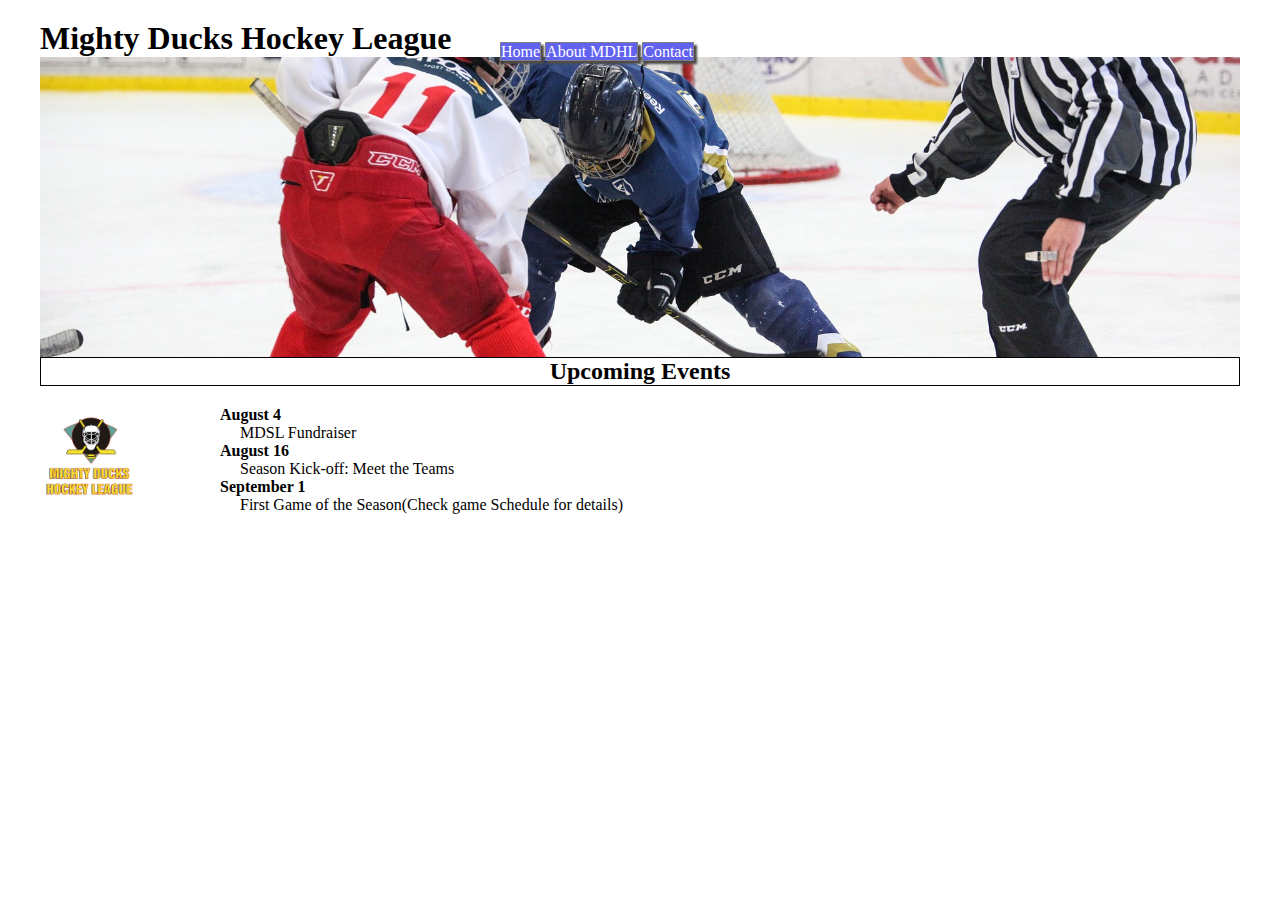
==== html/index.html @ a1061a82 "modificacion 1er pagina" ====
<!DOCTYPE html>
<html lang="en">
<head>
    <meta charset="UTF-8">
    <meta http-equiv="X-UA-Compatible" content="IE=edge">
    <meta name="viewport" content="width=device-width, initial-scale=1.0">
    <link rel="stylesheet" href="../estilos/styles.css">
    <title>Might Ducks Hockey League</title>
</head>
<body>
    <header>
            <h1>Mighty Ducks Hockey League</h1>
        <div class="cabecera">
            <figure>
                <img class="imagen1" src="../assets/imagenes/design1_image1.jpg"alt="Logo de la liga" >
            </figure>
            <nav>
                <a class="a_active" href="#">Home</a>
                <a href="./AboutMDHL.html">About MDHL</a>
                <a href="./contact.html">Contact</a>
            </nav>
        </div>
    </header>
    
    <main>
        <article>
           <h2>Upcoming Events</h2>
        <div class="contenido_1">
           <figure> 
                <img class="imagen-logo" src="../assets/imagenes/Logo_Mighty_ducks-01.png" alt="imagen 1">
           </figure>
           <div class="parrafos_p1">           
            <p><time datetime="08-04">August 4</time><br>
                MDSL Fundraiser
            </p>
            <p><time datetime="08-16">August 16</time><br>
                Season Kick-off: Meet the Teams
            </p>
            <p><time datatime="09-01">September 1</time><br>
                First Game of the Season(Check game Schedule for details)
            </p>
           </div>
        </article>
        </div>
    </main>
</body>
</html>
---- estilos/styles.css ----
*{
    padding: 0;
    margin:0;
    box-sizing: border-box; 
    font-family: "comic Sans",cursive;
}
body{
    margin: 20px 40px;
}
.cabecera{
   width: auto;
   height: 300px;
   position: relative;
}
.imagen1{
    object-fit: cover;
    width: 100%;
    height: 100%;
    position: absolute;
}
nav{
    position: absolute;
    left: 460px;
    top: -14px;
    
}
a{
    background-color: rgb(98, 98, 241);
    color: white;
    border: 1px solid grey;
    box-shadow: 3px 3px 2px rgb(80, 75, 75);
    text-decoration: none;
}
h2{
    text-align: center;
    border: 1px solid black;
}
.contenido_1{
    position: relative;
}
.parrafos_p1{
    position: absolute;
    top: 20px;
    left: 200px;
}
time{
    font-weight: bold;
}
p{
    text-indent: -20px;
    
}

.imagen-logo{
    position: absolute;
    width: 100px;
    height: 100px;
    top: 20px;
}
/* .a_active:active{ */
    /* background-color: green;} */
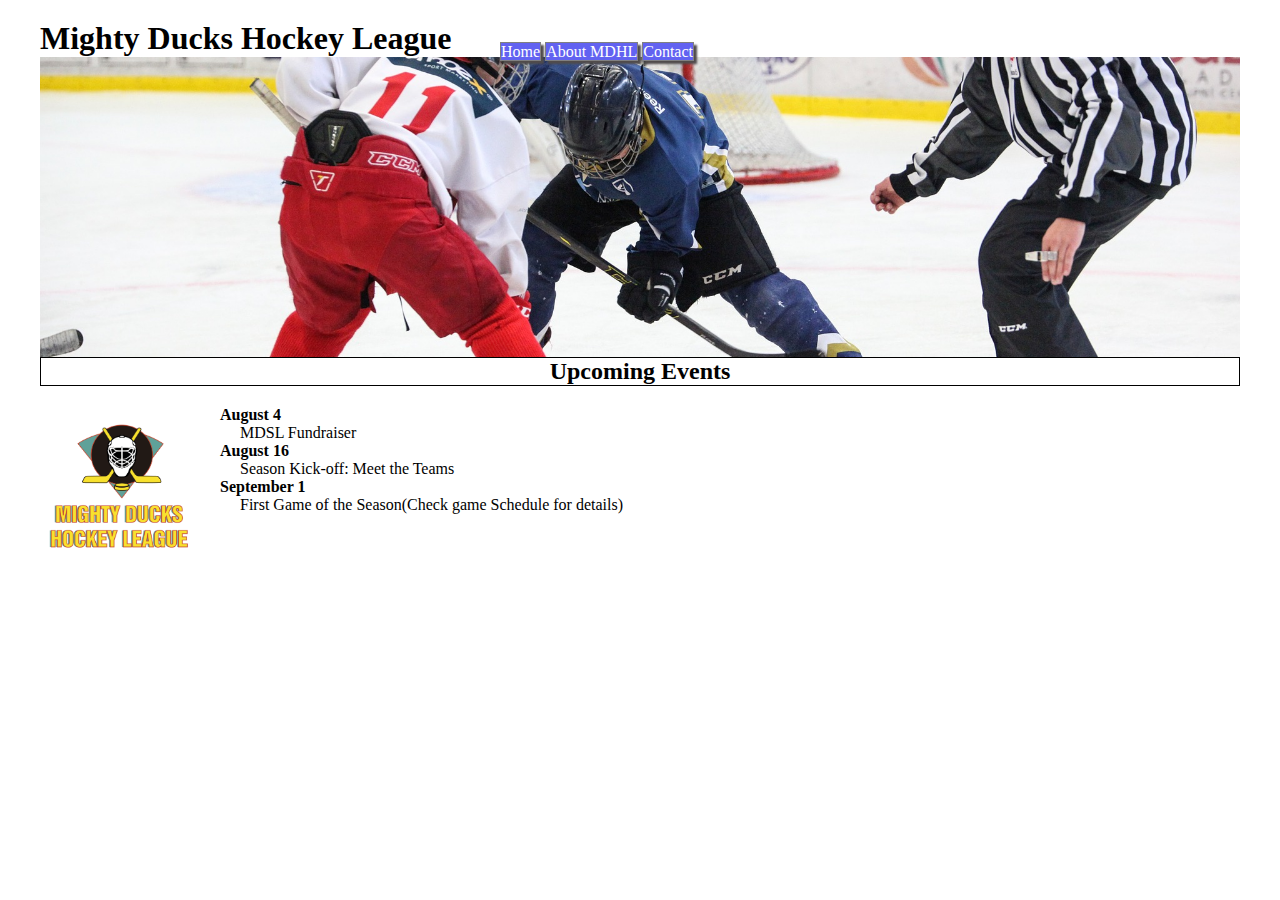
==== commit 9fa49486: "Modificacion pagina 3" ====
--- a/html/index.html
+++ b/html/index.html
@@ -12,7 +12,7 @@
             <h1>Mighty Ducks Hockey League</h1>
         <div class="cabecera">
             <figure>
-                <img class="imagen1" src="../assets/imagenes/design1_image1.jpg"alt="Logo de la liga" >
+                <img class="imagen1" src="../assets/imagenes/design1_image1.jpg"alt="Jugadores" >
             </figure>
             <nav>
                 <a class="a_active" href="#">Home</a>
@@ -27,7 +27,7 @@
            <h2>Upcoming Events</h2>
         <div class="contenido_1">
            <figure> 
-                <img class="imagen-logo" src="../assets/imagenes/Logo_Mighty_ducks-01.png" alt="imagen 1">
+                <img class="imagen-logo" src="../assets/imagenes/Logo_Mighty_ducks-01.png" alt="Logo de la liga">
            </figure>
            <div class="parrafos_p1">           
             <p><time datetime="08-04">August 4</time><br>
--- a/estilos/styles.css
+++ b/estilos/styles.css
@@ -24,7 +24,7 @@
     top: -14px;
     
 }
-a{
+.cabecera nav a{
     background-color: rgb(98, 98, 241);
     color: white;
     border: 1px solid grey;
@@ -46,17 +46,31 @@
 time{
     font-weight: bold;
 }
-p{
+.parrafos_p1 p{
     text-indent: -20px;
     
 }
 
 .imagen-logo{
     position: absolute;
-    width: 100px;
-    height: 100px;
+    width: 160px;
+    height: 160px;
     top: 20px;
 }
 /* .a_active:active{ */
     /* background-color: green;} */
     
+.parrafos_p2{
+    position: absolute;
+    top: 20px;
+    left: 200px;
+    
+}
+.parrafos_p2 p{
+    text-indent: 20px;
+}
+.parrafo_p3{
+    position: absolute;
+    top: 40px;
+    left: 200px;
+}
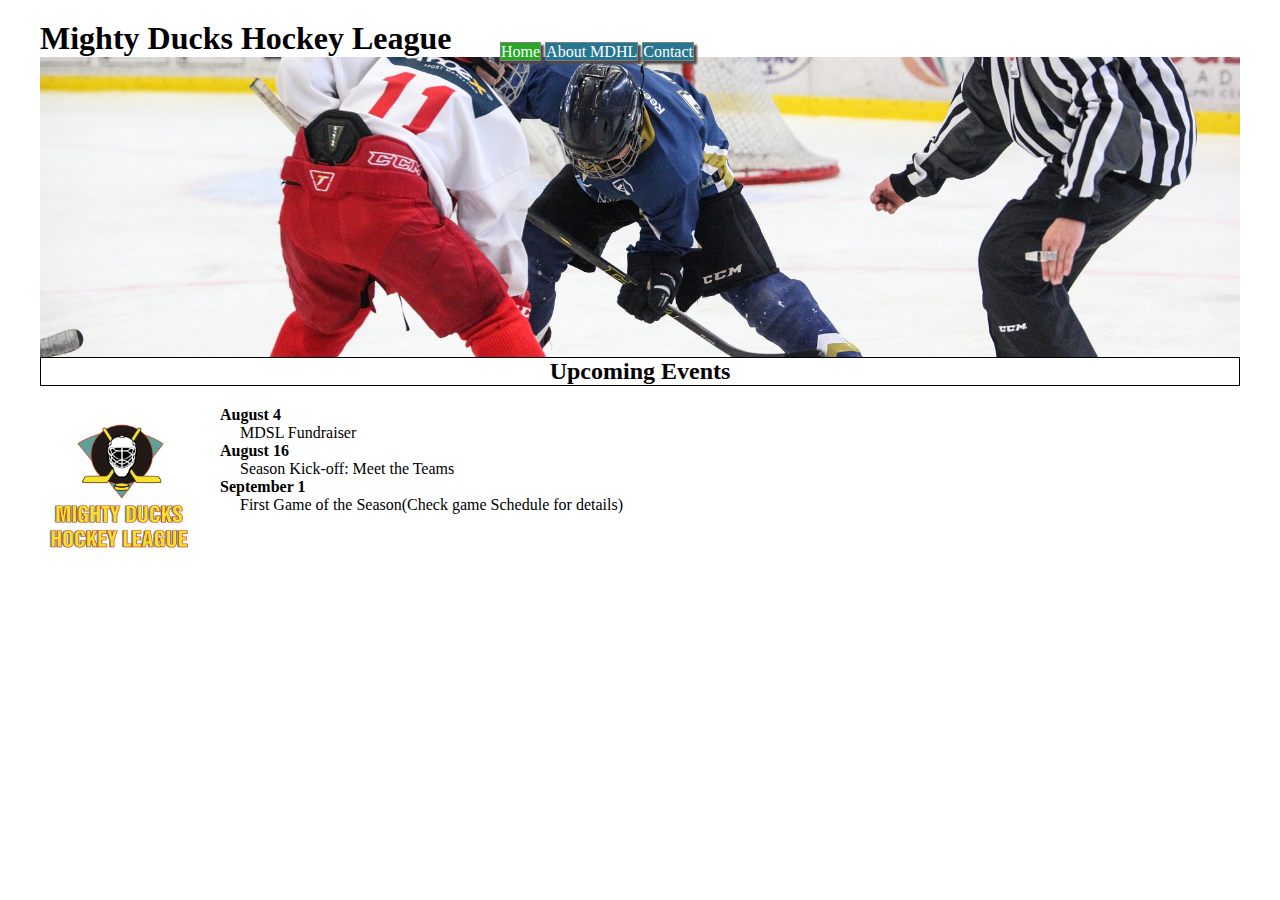
==== commit 19881773: "modificacion al nav de la cabecera" ====
--- a/html/index.html
+++ b/html/index.html
@@ -15,9 +15,9 @@
                 <img class="imagen1" src="../assets/imagenes/design1_image1.jpg"alt="Jugadores" >
             </figure>
             <nav>
-                <a class="a_active" href="#">Home</a>
-                <a href="./AboutMDHL.html">About MDHL</a>
-                <a href="./contact.html">Contact</a>
+                <a class="a_activo" href="#">Home</a>
+                <a class="no_activo" href="./AboutMDHL.html">About MDHL</a>
+                <a class="no_activo" href="./contact.html">Contact</a>
             </nav>
         </div>
     </header>
--- a/estilos/styles.css
+++ b/estilos/styles.css
@@ -25,7 +25,7 @@
     
 }
 .cabecera nav a{
-    background-color: rgb(98, 98, 241);
+    /* background-color: rgb(98, 98, 241); */
     color: white;
     border: 1px solid grey;
     box-shadow: 3px 3px 2px rgb(80, 75, 75);
@@ -74,3 +74,10 @@
     top: 40px;
     left: 200px;
 }
+
+.a_activo{
+    background-color: rgb(38, 167, 38);
+}
+.no_activo{
+    background-color: rgb(39, 118, 145);
+}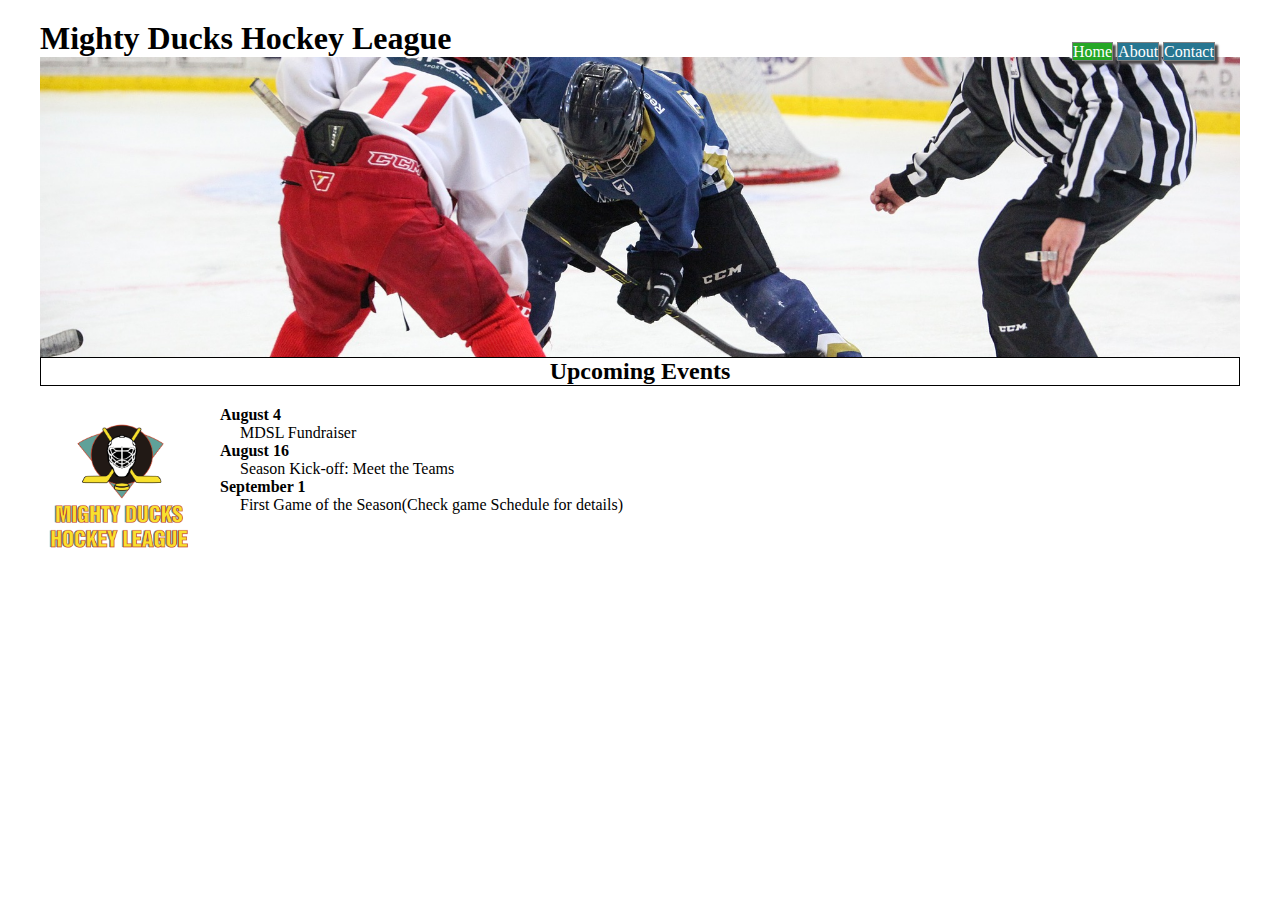
==== commit 03420138: "paginas corregidas" ====
--- a/html/index.html
+++ b/html/index.html
@@ -12,11 +12,11 @@
             <h1>Mighty Ducks Hockey League</h1>
         <div class="cabecera">
             <figure>
-                <img class="imagen1" src="../assets/imagenes/design1_image1.jpg"alt="Jugadores" >
+                <img class="imagen1" src="../assets/imagenes/design1_image1.jpg" alt="Jugadores" >
             </figure>
             <nav>
                 <a class="a_activo" href="#">Home</a>
-                <a class="no_activo" href="./AboutMDHL.html">About MDHL</a>
+                <a class="no_activo" href="./AboutMDHL.html">About</a>
                 <a class="no_activo" href="./contact.html">Contact</a>
             </nav>
         </div>
@@ -36,12 +36,12 @@
             <p><time datetime="08-16">August 16</time><br>
                 Season Kick-off: Meet the Teams
             </p>
-            <p><time datatime="09-01">September 1</time><br>
+            <p><time datetime="09-01">September 1</time><br>
                 First Game of the Season(Check game Schedule for details)
             </p>
            </div>
-        </article>
         </div>
+           </article>
     </main>
 </body>
 </html>--- a/estilos/styles.css
+++ b/estilos/styles.css
@@ -20,7 +20,7 @@
 }
 nav{
     position: absolute;
-    left: 460px;
+    left: 86%;
     top: -14px;
     
 }
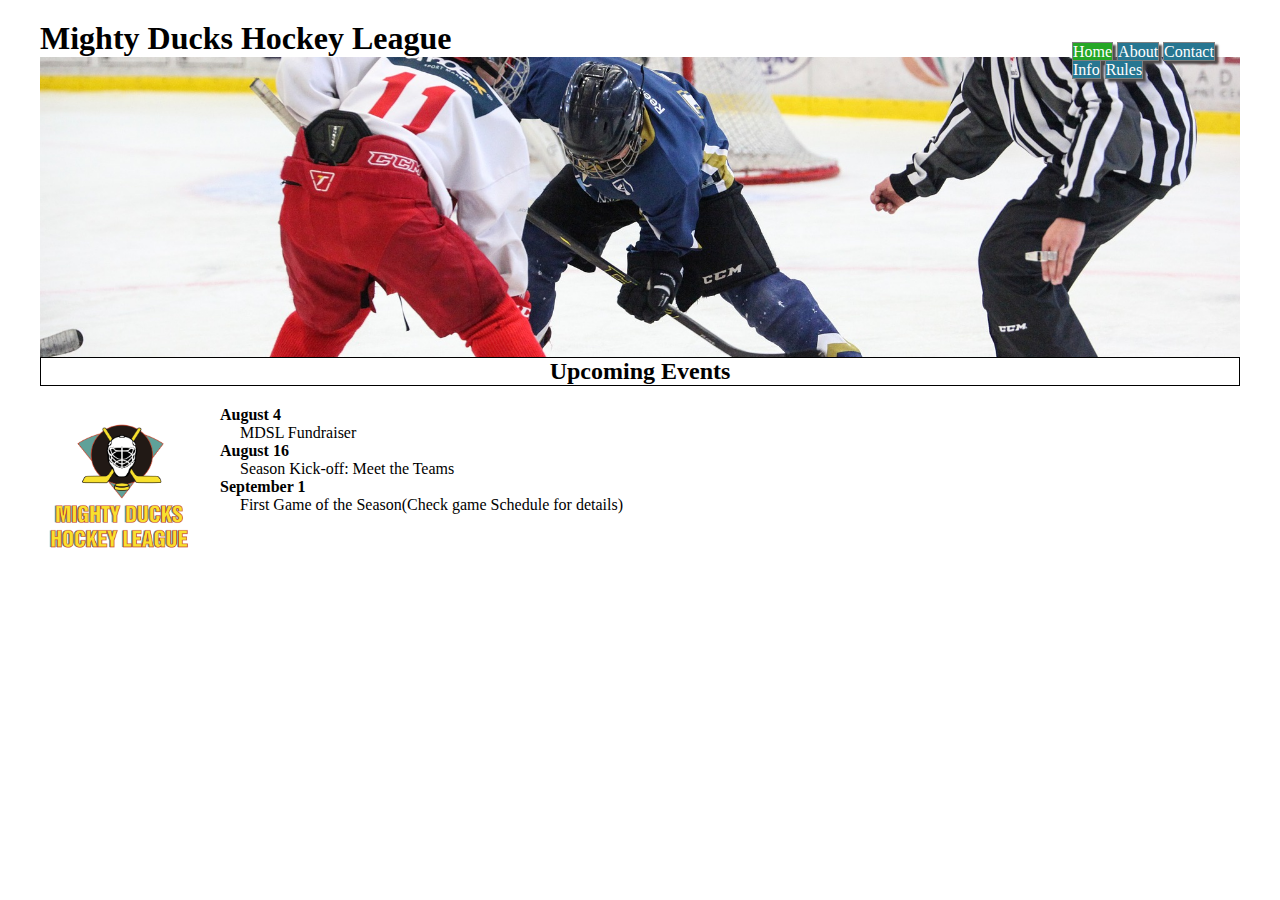
==== commit e10df6d6: "css en rules" ====
--- a/html/index.html
+++ b/html/index.html
@@ -5,6 +5,7 @@
     <meta http-equiv="X-UA-Compatible" content="IE=edge">
     <meta name="viewport" content="width=device-width, initial-scale=1.0">
     <link rel="stylesheet" href="../estilos/styles.css">
+    <link rel="icon" href="../assets/imagenes/Logo_Mighty_ducks-01.png" type="image/png">
     <title>Might Ducks Hockey League</title>
 </head>
 <body>
@@ -18,6 +19,8 @@
                 <a class="a_activo" href="#">Home</a>
                 <a class="no_activo" href="./AboutMDHL.html">About</a>
                 <a class="no_activo" href="./contact.html">Contact</a>
+                <a class="no_activo" href="./Game_information.html" target="_blank">Info</a>
+                <a class="no_activo" href="./Rules.html" target="_blank">Rules</a>
             </nav>
         </div>
     </header>
--- a/estilos/styles.css
+++ b/estilos/styles.css
@@ -80,4 +80,36 @@
 }
 .no_activo{
     background-color: rgb(39, 118, 145);
-}+}
+.rules_titulo{
+    text-align: center;
+   
+}
+.rules_encabezado{
+    font-size: 120%;
+    
+}
+.rules_cuerpo{
+    margin: 30px;
+}
+dt{
+    font-weight: bold;
+    margin: 20px 0px
+}
+.estilo_letra{
+    list-style-type:lower-latin ;
+}
+
+.rules_sangria{
+    text-indent: 30px;
+}
+.estilo_circulo{
+    list-style-type: circle;
+   }
+.estilo_circulo>li{
+    position: relative;
+    left: 70px;
+}
+.espacio-1{
+    margin: 20px 0px;
+}
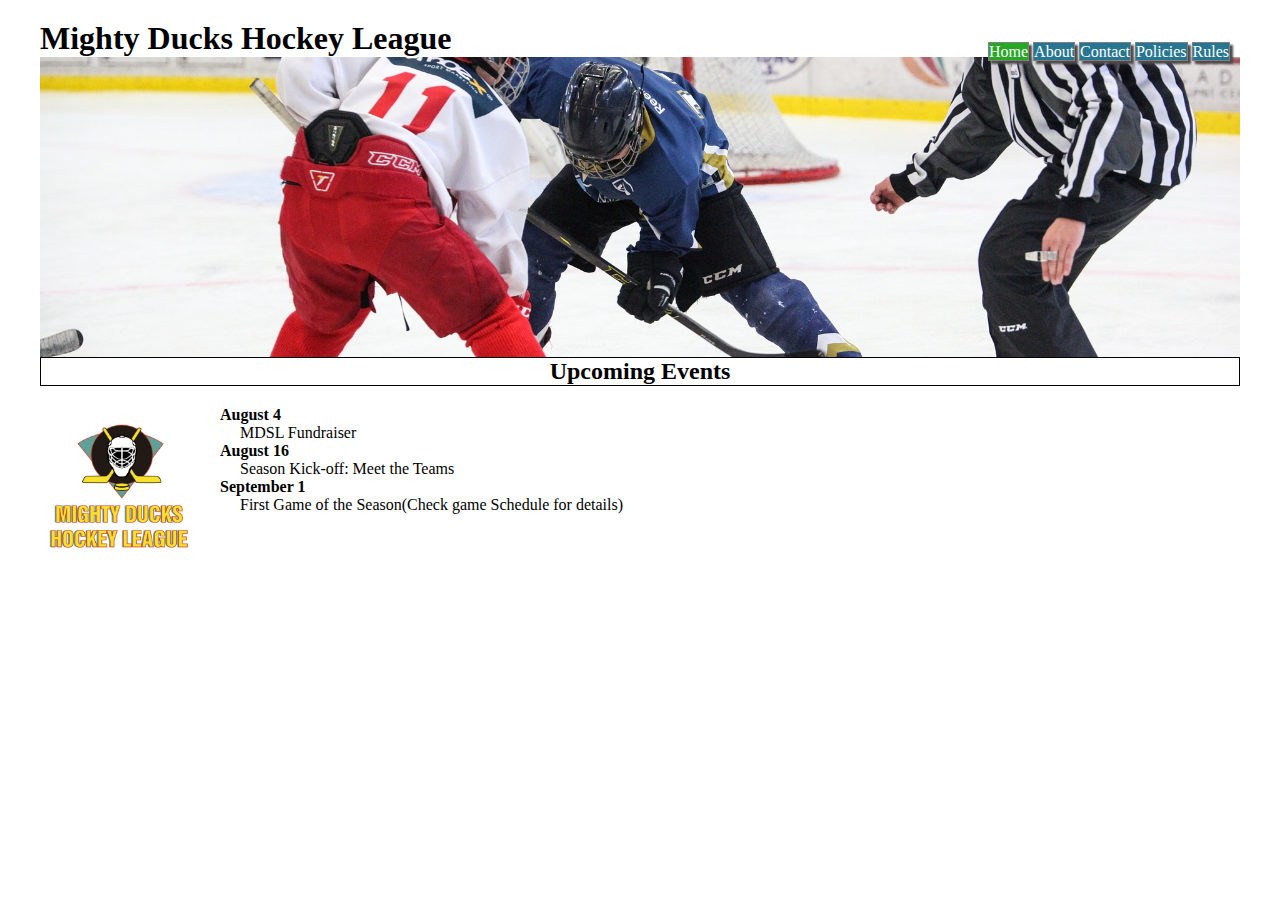
==== commit f87d8949: "estilos" ====
--- a/html/index.html
+++ b/html/index.html
@@ -19,7 +19,7 @@
                 <a class="a_activo" href="#">Home</a>
                 <a class="no_activo" href="./AboutMDHL.html">About</a>
                 <a class="no_activo" href="./contact.html">Contact</a>
-                <a class="no_activo" href="./Game_information.html" target="_blank">Info</a>
+                <a class="no_activo" href="./Game_information.html" target="_blank">Policies</a>
                 <a class="no_activo" href="./Rules.html" target="_blank">Rules</a>
             </nav>
         </div>
--- a/estilos/styles.css
+++ b/estilos/styles.css
@@ -20,7 +20,7 @@
 }
 nav{
     position: absolute;
-    left: 86%;
+    left: 79%;
     top: -14px;
     
 }
@@ -81,6 +81,7 @@
 .no_activo{
     background-color: rgb(39, 118, 145);
 }
+/* Rules */
 .rules_titulo{
     text-align: center;
    
@@ -113,3 +114,38 @@
 .espacio-1{
     margin: 20px 0px;
 }
+/* Game_information */
+.game_cuerpo{
+    margin: 100px 200px;
+}
+.contenedor_gtitulo{
+padding-left: 190px;
+}
+.fall_schedule{
+    font-size: 20px;
+}
+.p_subrayado{
+    text-decoration:underline;
+}
+.tabla{
+    display: flex;
+    justify-content: center;
+    align-items:center;
+    text-align: left;
+    
+}
+th{
+    padding: 15px 15px;
+}
+td{
+    padding: 5px 15px;
+}
+.parrafos_game>p{
+    margin: 20px 0px;
+}
+.span_1{
+    margin-right: 150px;
+}
+.span_2{
+    margin-left: 150px;
+}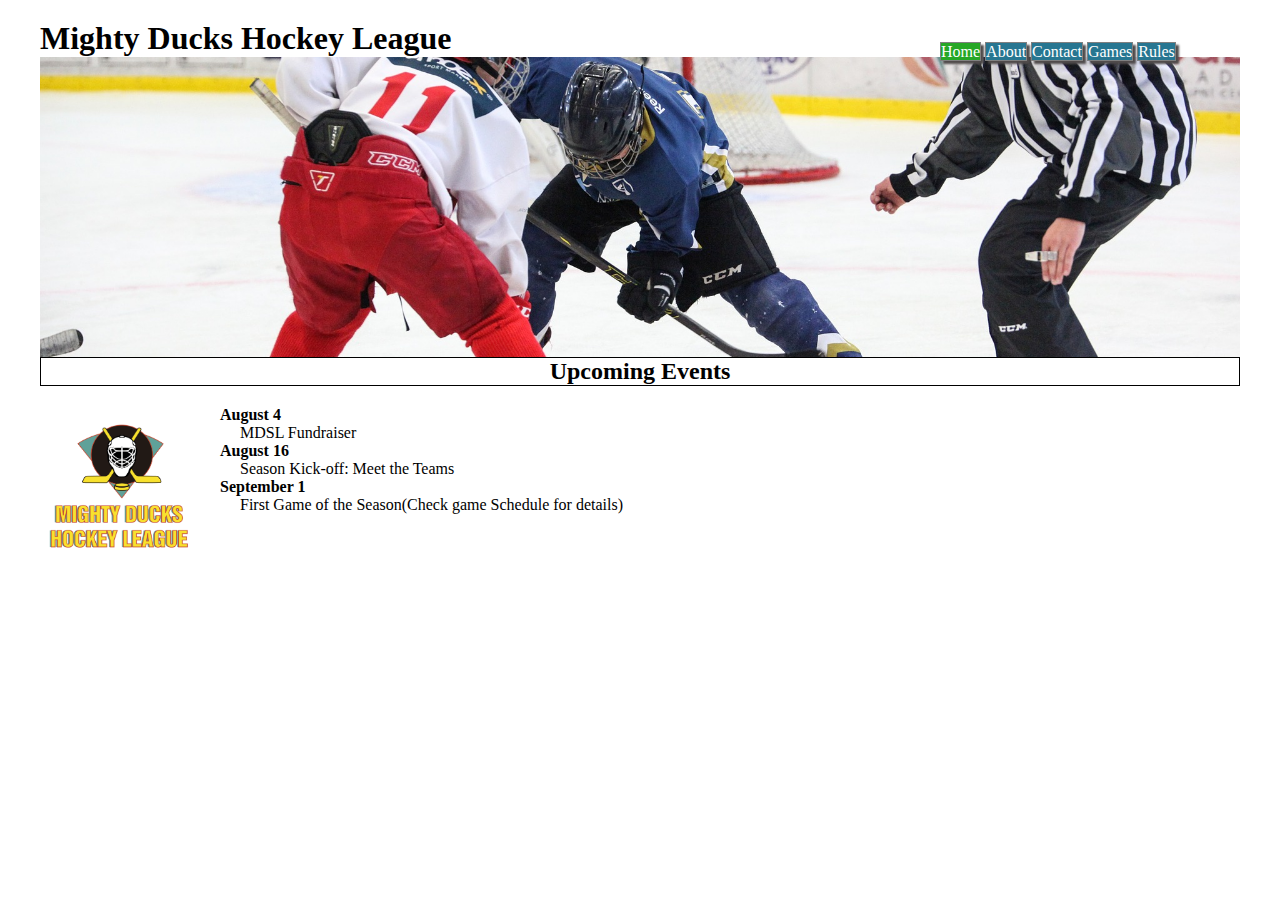
==== commit 866859c2: "estilos a rules y games" ====
--- a/html/index.html
+++ b/html/index.html
@@ -19,8 +19,8 @@
                 <a class="a_activo" href="#">Home</a>
                 <a class="no_activo" href="./AboutMDHL.html">About</a>
                 <a class="no_activo" href="./contact.html">Contact</a>
-                <a class="no_activo" href="./Game_information.html" target="_blank">Policies</a>
-                <a class="no_activo" href="./Rules.html" target="_blank">Rules</a>
+                <a class="no_activo" href="./Game_information.html">Games</a>
+                <a class="no_activo" href="./Rules.html">Rules</a>
             </nav>
         </div>
     </header>
@@ -44,7 +44,7 @@
             </p>
            </div>
         </div>
-           </article>
+        </article>
     </main>
 </body>
 </html>--- a/estilos/styles.css
+++ b/estilos/styles.css
@@ -20,7 +20,7 @@
 }
 nav{
     position: absolute;
-    left: 79%;
+    left: 75%;
     top: -14px;
     
 }
@@ -90,9 +90,7 @@
     font-size: 120%;
     
 }
-.rules_cuerpo{
-    margin: 30px;
-}
+
 dt{
     font-weight: bold;
     margin: 20px 0px
@@ -115,12 +113,12 @@
     margin: 20px 0px;
 }
 /* Game_information */
-.game_cuerpo{
+/* .game_cuerpo{
     margin: 100px 200px;
-}
-.contenedor_gtitulo{
+} */
+/* .contenedor_gtitulo{
 padding-left: 190px;
-}
+} */
 .fall_schedule{
     font-size: 20px;
 }
@@ -140,12 +138,52 @@
 td{
     padding: 5px 15px;
 }
+.parrafos_game{
+    display: flex;
+    flex-direction: column;
+}
 .parrafos_game>p{
     margin: 20px 0px;
 }
-.span_1{
-    margin-right: 150px;
+.game_span{
+    display: flex;
+    justify-content: space-between;
+    margin-bottom: 20px;
 }
-.span_2{
-    margin-left: 150px;
-}+.game_map{
+    display: flex;
+    flex-direction: row;
+    flex-wrap:wrap;
+    justify-content: center;
+    align-items: center;
+}
+.game_map>div{
+    background-color: bisque;
+    border: 1px solid black;
+    margin:20px;
+    padding: 10px;
+}
+/* Registration_form */
+form{
+    display: flex;
+    flex-direction: column;
+    flex-wrap: wrap;
+    justify-content: space-between;
+}
+fieldset{
+    display: flex;
+    flex-direction: column;
+    margin: 2px 2px;
+}
+fieldset>label{
+    margin-bottom: 2px;
+}
+input{
+    padding-left: 2px;
+    border: none;
+    border-bottom: 1px solid black;
+}
+
+
+
+
